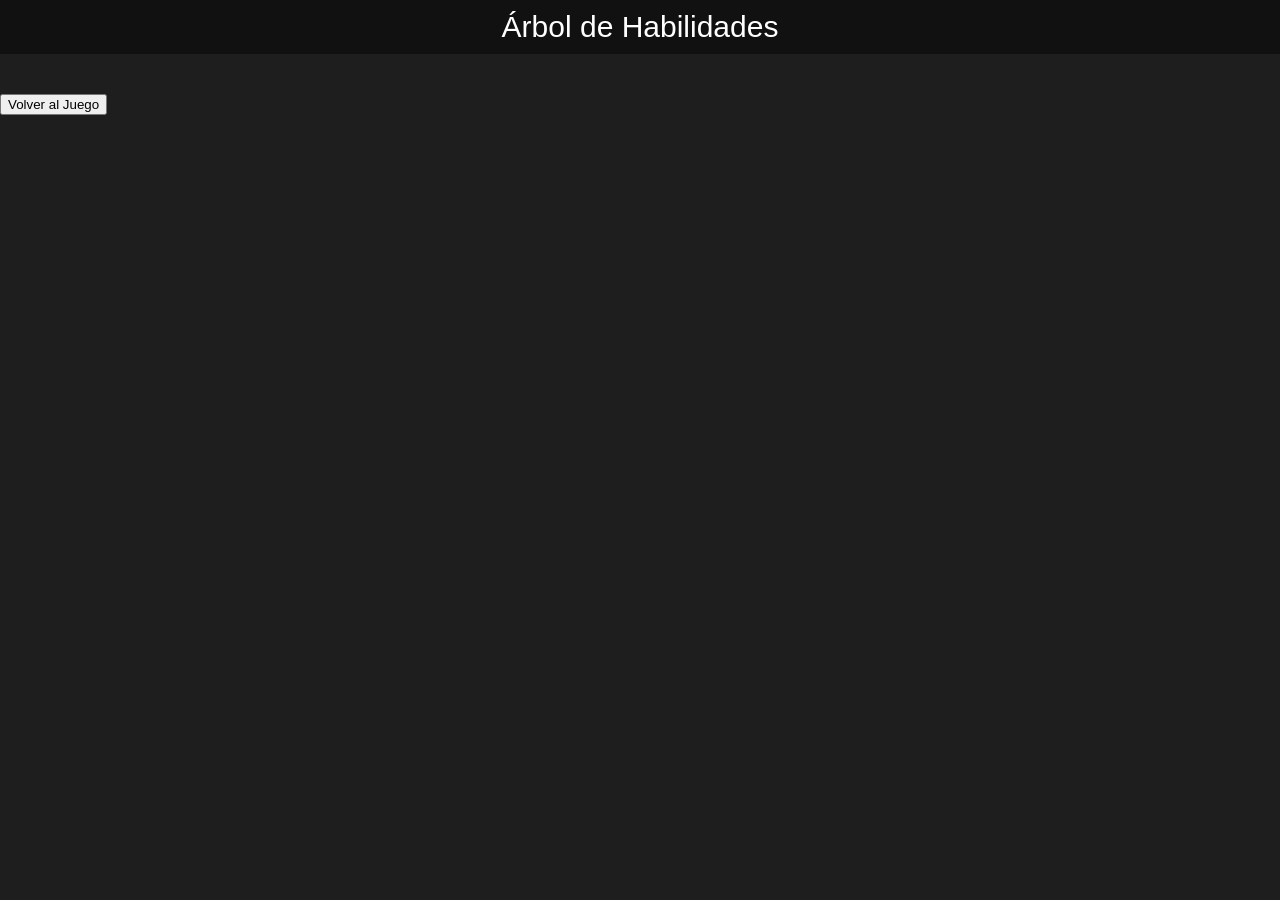
==== src/main/resources/static/skill-tree.html @ c5f686de "primer commit clicker" ====
<!DOCTYPE html>
<html lang="es">
<head>
    <meta charset="UTF-8">
    <title>Árbol de Habilidades</title>
    <link rel="stylesheet" href="style.css">
</head>
<body>

<header id="top-bar">
    Árbol de Habilidades
</header>

<div id="skill-tree-container">
    <div id="skill-tree"></div>
</div>

<button id="back-to-game">Volver al Juego</button>

<script>
    // Botón para volver al juego
    document.getElementById("back-to-game").addEventListener("click",()=>{
        window.location.href = "index.html";
    });

    // Aquí se puede cargar skills desde API igual que en index.js
    async function loadSkills(){
        const response = await fetch("/api/game/skills");
        const skills = await response.json();
        const container = document.getElementById("skill-tree");
        container.innerHTML = "";
        skills.forEach((s,index)=>{
            const div = document.createElement("div");
            div.className = "skill";
            div.innerHTML=`
                <b>${s.name}</b><br>
                ${s.description}<br>
                Nivel: ${s.level}/${s.maxLevel}<br>
                Coste: ${s.prestigeCost}<br>
                <button onclick="buySkill(${index})">Comprar</button>
            `;
            container.appendChild(div);
        });
    }

    async function buySkill(index){
        const response = await fetch(`/api/game/skill/${index}`,{method:"POST"});
        const success = await response.json();
        if(success) loadSkills();
    }

    loadSkills();
</script>

</body>
</html>
---- src/main/resources/static/style.css ----
body{
    margin:0;
    font-family:Arial;
    background:#1e1e1e;
    color:white;
}

/* BARRA SUPERIOR */
#top-bar{
    text-align:center;
    font-size:30px;
    padding:10px;
    background:#111;
}

/* CONTENEDOR PRINCIPAL */
#game-container{
    display:flex;
    height:calc(100vh - 150px);
    padding-bottom:40px;
}

/* CENTRO */
#center-area{
    flex:1;
    display:flex;
    justify-content:center;
    align-items:center;
    position:relative;
}

#coin-button{
    font-size:70px;
    padding:50px;
    border-radius:50%;
    background:gold;
    border:none;
    cursor:pointer;
}

/* PANEL DERECHO */
#right-panel{
    width:320px;
    background:#2a2a2a;
    display:flex;
    flex-direction:column;
}

/* TABS */
#tabs{
    display:flex;
}

.tab-button{
    flex:1;
    padding:10px;
    background:#333;
    border:none;
    color:white;
    cursor:pointer;
}

.tab-button.active{
    background:#555;
}

/* CONTENIDO TABS */
.tab-content{
    display:none;
    padding:10px;
    flex:1;
    overflow:hidden;
}

.tab-content.active{
    display:block;
}

/* MEJORAS */
#upgrade-list{
    height:100%;
    overflow-y:auto;
}

.upgrade{
    background:#333;
    margin-bottom:10px;
    padding:10px;
    border-radius:5px;
}

/* PRESTIGE */
#prestige-container{
    position:fixed;
    bottom:10px;
    left:50%;
    transform:translateX(-50%);
    display:flex;
    flex-direction:column;
    align-items:center;
    z-index:5;
}

/* INFO */
#prestige-info{
    font-size:14px;
    margin-bottom:4px;
}

/* BARRA */
#prestige-progress-container{
    width:280px;
    height:18px;
    background:#333;
    border-radius:10px;
    overflow:hidden;
}

#prestige-progress{
    height:100%;
    width:0%;
    background:gold;
    transition:width 0.3s;
}

/* SKILLS */
#skill-tree-container{
    padding:20px;
}

#skill-tree{
    display:grid;
    grid-template-columns:repeat(3,1fr);
    gap:15px;
}

.skill{
    background:#333;
    padding:10px;
    text-align:center;
    border-radius:6px;
}

/* BOTON LOGROS */
#achievement-button {
    position: fixed;
    bottom: 10px;
    left: 10px;
    font-size: 40px;
    cursor: pointer;
    z-index: 10;
}

/* PANEL DE LOGROS */
#achievement-panel {
    position: fixed;
    bottom: 60px;
    left: 10px;
    width: 300px;
    max-height: 400px;
    background: #2a2a2a;
    color: white;
    border: 2px solid gold;
    border-radius: 8px;
    padding: 10px;
    overflow-y: auto;
    box-shadow: 0 4px 12px rgba(0,0,0,0.7);
    z-index: 15;
}

/* NOTIFICACIÓN DE LOGRO */
.achievement-toast{
    position: fixed;
    bottom: 60px;
    left: 10px;
    background: gold;
    color: black;
    padding: 10px;
    border-radius: 5px;
    opacity: 0;
    transform: translateY(20px);
    transition: all 0.3s;
    z-index: 20;
}

.achievement-toast.visible{
    opacity: 1;
    transform: translateY(0);
}

/* CLASE OCULTA */
.hidden{
    display:none !important;
}
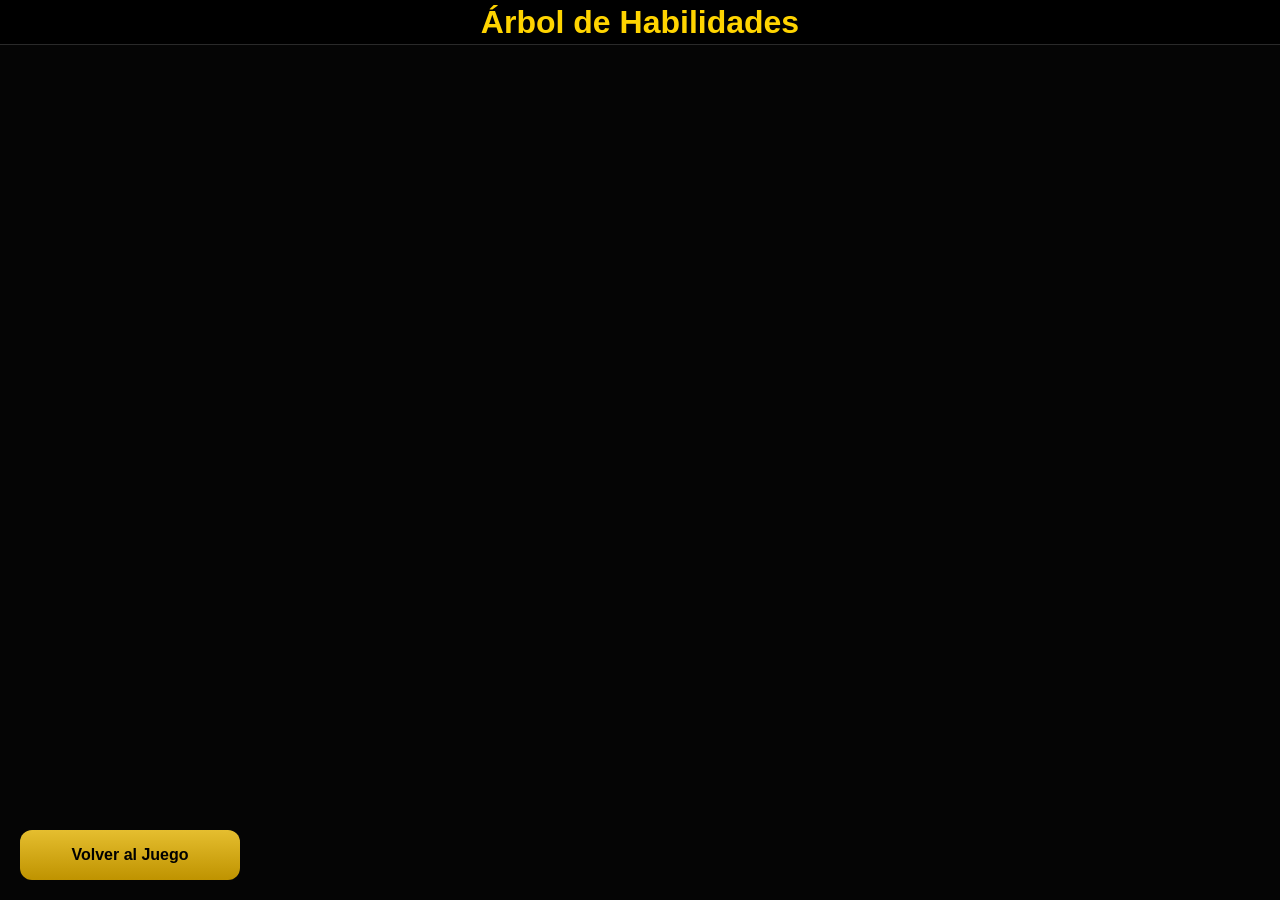
==== commit 09060635: "Skill tree visual y mejoras de interfaz" ====
--- a/src/main/resources/static/skill-tree.html
+++ b/src/main/resources/static/skill-tree.html
@@ -3,7 +3,7 @@
 <head>
     <meta charset="UTF-8">
     <title>Árbol de Habilidades</title>
-    <link rel="stylesheet" href="style.css">
+    <link rel="stylesheet" href="skill-tree.css">
 </head>
 <body>
 
@@ -12,44 +12,70 @@
 </header>
 
 <div id="skill-tree-container">
-    <div id="skill-tree"></div>
+
+    <div id="skill-tree" class="skill-tree-grid"></div>
+
 </div>
 
-<button id="back-to-game">Volver al Juego</button>
+<button id="back-to-game">
+    Volver al Juego
+</button>
 
 <script>
-    // Botón para volver al juego
+
     document.getElementById("back-to-game").addEventListener("click",()=>{
         window.location.href = "index.html";
     });
 
-    // Aquí se puede cargar skills desde API igual que en index.js
     async function loadSkills(){
+
         const response = await fetch("/api/game/skills");
         const skills = await response.json();
+
         const container = document.getElementById("skill-tree");
+
         container.innerHTML = "";
+
         skills.forEach((s,index)=>{
+
             const div = document.createElement("div");
-            div.className = "skill";
-            div.innerHTML=`
+
+            div.className = `skill ${s.id}`;
+
+            div.innerHTML = `
                 <b>${s.name}</b><br>
-                ${s.description}<br>
+
+                ${s.description}<br><br>
+
                 Nivel: ${s.level}/${s.maxLevel}<br>
+
                 Coste: ${s.prestigeCost}<br>
-                <button onclick="buySkill(${index})">Comprar</button>
+
+                <button onclick="buySkill(${index})">
+                    Comprar
+                </button>
             `;
+
             container.appendChild(div);
         });
     }
 
     async function buySkill(index){
-        const response = await fetch(`/api/game/skill/${index}`,{method:"POST"});
+
+        const response =
+            await fetch(`/api/game/skill/${index}`,{
+                method:"POST"
+            });
+
         const success = await response.json();
-        if(success) loadSkills();
+
+        if(success){
+            loadSkills();
+        }
     }
 
     loadSkills();
+
 </script>
 
 </body>
--- a/src/main/resources/static/skill-tree.css
+++ b/src/main/resources/static/skill-tree.css
@@ -0,0 +1,259 @@
+/* =========================
+   RESET
+========================= */
+
+*{
+    margin:0;
+    padding:0;
+    box-sizing:border-box;
+}
+
+body{
+    font-family:Arial,sans-serif;
+    background:#050505;
+    color:white;
+    overflow:hidden;
+}
+
+/* =========================
+   HEADER
+========================= */
+
+#top-bar{
+    height:45px;
+
+    display:flex;
+    justify-content:center;
+    align-items:center;
+
+    border-bottom:1px solid #2a2a2a;
+
+    background:#000;
+
+    font-size:32px;
+    font-weight:bold;
+
+    color:#ffd400;
+}
+
+/* =========================
+   SKILL TREE CONTAINER
+========================= */
+
+#skill-tree-container{
+    width:100%;
+    height:calc(100vh - 150px);
+
+    display:flex;
+    justify-content:center;
+    align-items:flex-start;
+
+    padding-top:15px;
+}
+
+/* =========================
+   GRID
+========================= */
+
+#skill-tree{
+    width:1200px;
+
+    display:grid;
+
+    grid-template-columns:
+        210px
+        210px
+        210px;
+
+    grid-template-rows:
+        130px
+        130px
+        130px
+        130px;
+
+    justify-content:center;
+
+    gap:35px 120px;
+}
+
+/* =========================
+   SKILLS
+========================= */
+
+.skill{
+    background:#080808;
+
+    border:1px solid #5b4300;
+    border-radius:18px;
+
+    padding:10px;
+
+    text-align:center;
+
+    display:flex;
+    flex-direction:column;
+    justify-content:space-between;
+
+    position:relative;
+
+    font-size:13px;
+}
+
+.skill b{
+    color:#ffd400;
+    font-size:15px;
+}
+
+.skill button{
+    margin-top:8px;
+
+    height:34px;
+
+    border:none;
+    border-radius:10px;
+
+    cursor:pointer;
+
+    font-size:13px;
+    font-weight:bold;
+
+    background:
+        linear-gradient(
+            #e5be2f,
+            #bf9300
+        );
+
+    color:black;
+}
+
+.skill button:hover{
+    filter:brightness(1.05);
+}
+
+/* =========================
+   POSICIONES
+========================= */
+
+/* CLICK */
+
+.click1{
+    grid-column:1;
+    grid-row:1;
+}
+
+.click2{
+    grid-column:1;
+    grid-row:2;
+}
+
+.click3{
+    grid-column:1;
+    grid-row:3;
+}
+
+/* MULTI */
+
+.multi1{
+    grid-column:2;
+    grid-row:1;
+}
+
+.multi2{
+    grid-column:2;
+    grid-row:2;
+}
+
+.discount{
+    grid-column:2;
+    grid-row:3;
+}
+
+/* PASSIVE */
+
+.passive1{
+    grid-column:3;
+    grid-row:1;
+}
+
+.passive2{
+    grid-column:3;
+    grid-row:2;
+}
+
+.passive3{
+    grid-column:3;
+    grid-row:3;
+}
+
+/* ULTIMATE */
+
+.ultimate{
+    grid-column:2;
+    grid-row:4;
+
+    margin-top:-10px;
+
+    border:2px solid #d4af37;
+
+    box-shadow:
+        0 0 15px rgba(255,215,0,0.20);
+}
+
+/* =========================
+   LINEAS
+========================= */
+
+.click2::before,
+.click3::before,
+.multi2::before,
+.discount::before,
+.passive2::before,
+.passive3::before{
+    content:"";
+
+    position:absolute;
+
+    width:3px;
+    height:35px;
+
+    background:#7f5b00;
+
+    top:-35px;
+    left:50%;
+
+    transform:translateX(-50%);
+}
+
+/* =========================
+   BOTON VOLVER
+========================= */
+
+#back-to-game{
+    position:fixed;
+
+    bottom:20px;
+    left:20px;
+
+    width:220px;
+    height:50px;
+
+    border:none;
+    border-radius:12px;
+
+    cursor:pointer;
+
+    font-size:16px;
+    font-weight:bold;
+
+    background:
+        linear-gradient(
+            #e5be2f,
+            #bf9300
+        );
+
+    color:black;
+}
+
+#back-to-game:hover{
+    filter:brightness(1.05);
+}
